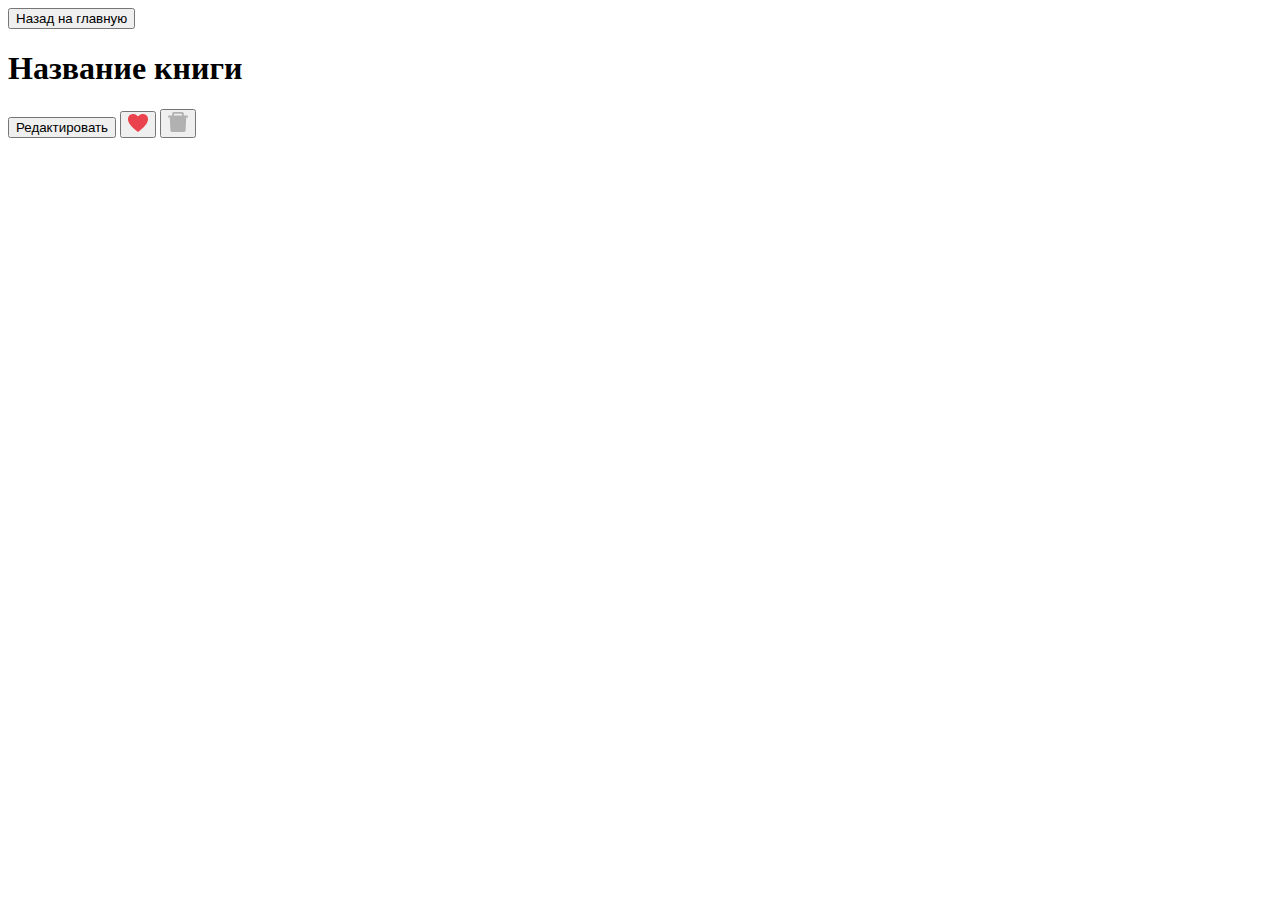
==== detail.html @ 872563ae "exam 5" ====
<!DOCTYPE html>
<html lang="en">
<head>
  <meta charset="UTF-8">
  <meta http-equiv="X-UA-Compatible" content="IE=edge">
  <meta name="viewport" content="width=device-width, initial-scale=1.0">
  <link rel="stylesheet" href="./styles.css">
  <title>Book Detail</title>
</head>
<body class="book-page">
  <div class="container">
    <a href="/index.html"><button class="primary-btn back-btn">Назад на главную</button></a>
    <main class="book-detail">
      <h1>Название книги</h1>

      <a href="/edit.html"><button class="icon-text-btn edit-btn">Редактировать</button></a>
      
      <button class="like-btn icon-btn">
        <svg width="20" height="18" viewBox="0 0 20 18" fill="none" xmlns="http://www.w3.org/2000/svg">
          <path
            d="M19.3762 2.5401C18.5386 0.825205 16.1258 -0.577889 13.3191 0.239024C11.9779 0.625491 10.8078 1.45428 9.99986 2.58999C9.19192 1.45428 8.02178 0.625491 6.68062 0.239024C3.86771 -0.565417 1.46111 0.825205 0.623483 2.5401C-0.55169 4.94095 -0.0641182 7.64113 2.0737 10.5658C3.74894 12.8544 6.14304 15.1742 9.61856 17.8681C9.72839 17.9536 9.86369 18 10.003 18C10.1423 18 10.2776 17.9536 10.3874 17.8681C13.8567 15.1804 16.257 12.8793 17.9323 10.5658C20.0638 7.64113 20.5514 4.94095 19.3762 2.5401Z"
            fill="#EB434D" />
        </svg>
      </button>

      <button class="delete-btn icon-btn">
        <svg width="20" height="20" viewBox="0 0 20 20" fill="none" xmlns="http://www.w3.org/2000/svg">
          <path
            d="M19.1667 3.6H15.8333V1.6C15.8333 0.7175 15.0859 0 14.1667 0H5.83333C4.91406 0 4.16667 0.7175 4.16667 1.6V3.6H0.833333C0.372396 3.6 0 3.9575 0 4.4V5.2C0 5.31 0.09375 5.4 0.208333 5.4H1.78125L2.42448 18.475C2.46615 19.3275 3.20052 20 4.08854 20H15.9115C16.8021 20 17.5339 19.33 17.5755 18.475L18.2187 5.4H19.7917C19.9062 5.4 20 5.31 20 5.2V4.4C20 3.9575 19.6276 3.6 19.1667 3.6ZM13.9583 3.6H6.04167V1.8H13.9583V3.6Z"
            fill="#B1B1B1" />
        </svg>
      </button>
  
      <table class="book-detail__table">
        <tr class="info">
          <!-- <td>Название поля</td>
          <td>Значение поля</td> -->
        </tr>
        <!-- <tr>
          <td>Название поля</td>
          <td>Значение поля</td>
        </tr>
        <tr>
          <td>Название поля</td>
          <td>Значение поля</td>
        </tr> -->
      </table>
    </main>
  </div>

  <script src="./js/detail-page.js" type="module"></script>
</body>
</html>
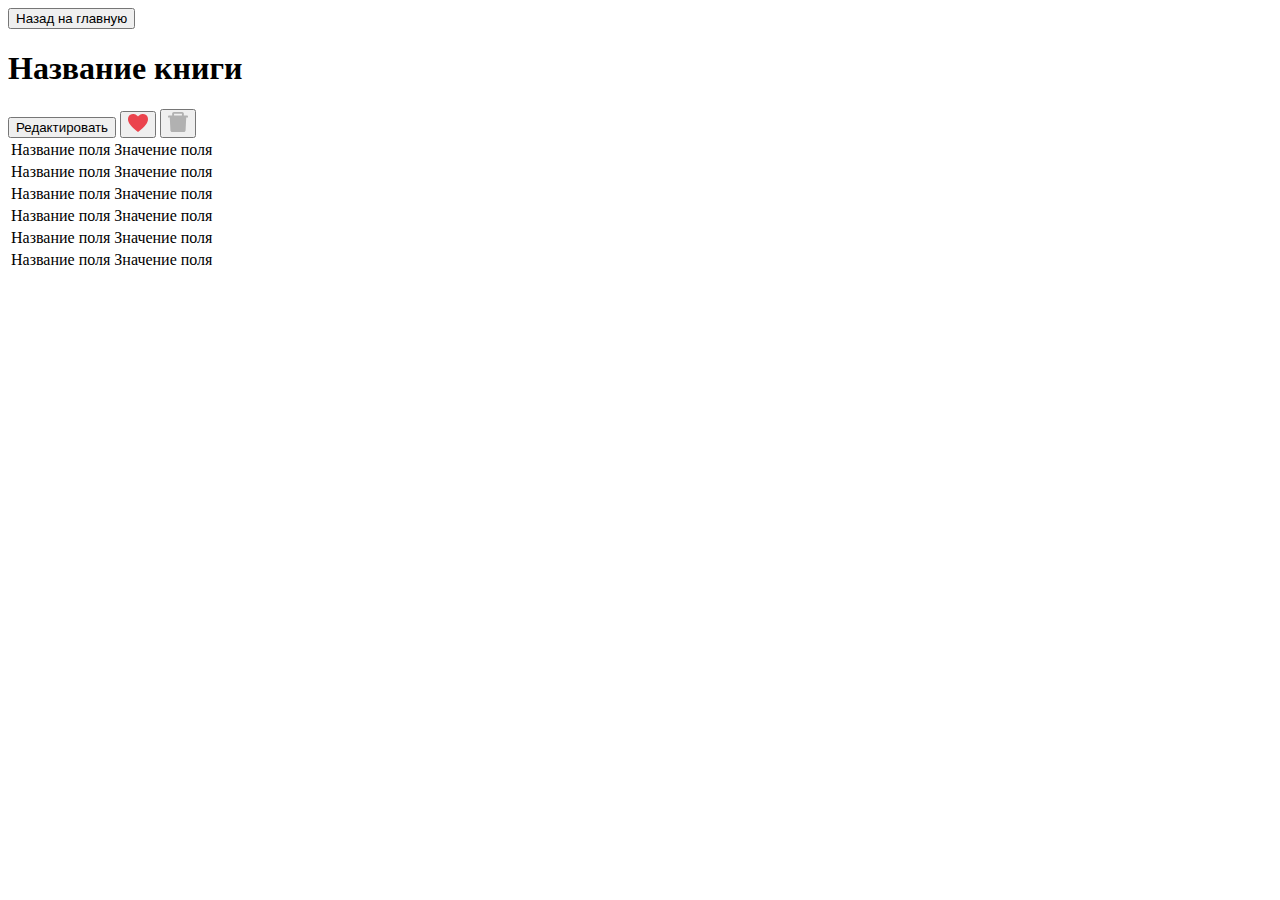
==== commit f4e35000: "exam 5" ====
--- a/detail.html
+++ b/detail.html
@@ -11,8 +11,10 @@
   <div class="container">
     <a href="/index.html"><button class="primary-btn back-btn">Назад на главную</button></a>
     <main class="book-detail">
+      <div class="up-con">
       <h1>Название книги</h1>
 
+      <div class="btns">
       <a href="/edit.html"><button class="icon-text-btn edit-btn">Редактировать</button></a>
       
       <button class="like-btn icon-btn">
@@ -30,20 +32,34 @@
             fill="#B1B1B1" />
         </svg>
       </button>
+    </div>
+    </div>
   
       <table class="book-detail__table">
-        <tr class="info">
-          <!-- <td>Название поля</td>
-          <td>Значение поля</td> -->
-        </tr>
-        <!-- <tr>
+        <tr>
           <td>Название поля</td>
           <td>Значение поля</td>
         </tr>
         <tr>
           <td>Название поля</td>
           <td>Значение поля</td>
-        </tr> -->
+        </tr>
+        <tr>
+          <td>Название поля</td>
+          <td>Значение поля</td>
+        </tr>
+        <tr>
+          <td>Название поля</td>
+          <td>Значение поля</td>
+        </tr>
+        <tr>
+          <td>Название поля</td>
+          <td>Значение поля</td>
+        </tr>
+        <tr>
+          <td>Название поля</td>
+          <td>Значение поля</td>
+        </tr>
       </table>
     </main>
   </div>
